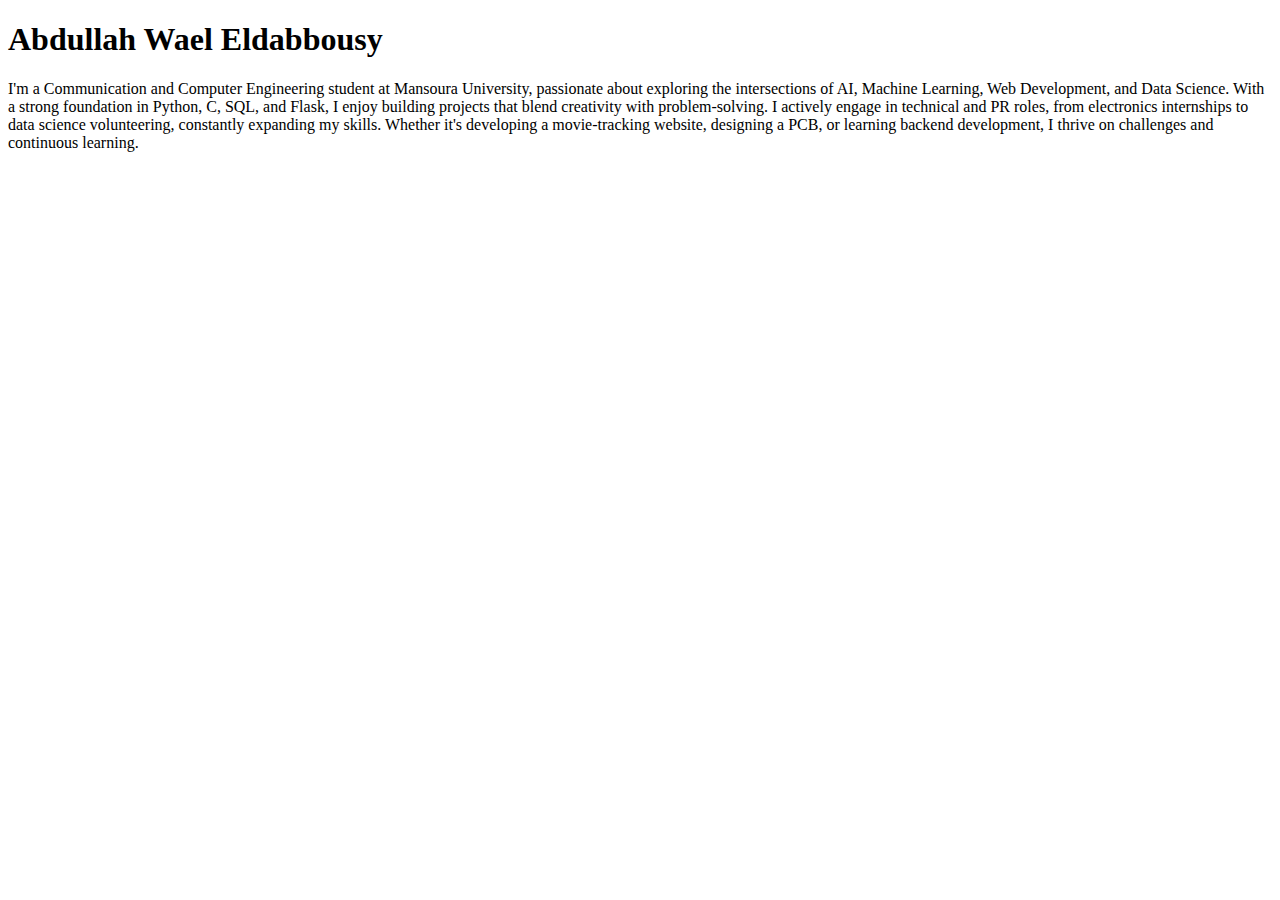
==== week3/task1/index.html @ a6aa8f7b "Added header and paragraph" ====
<!DOCTYPE html>
<html lang="en">
<head>
    <meta charset="UTF-8">
    <meta name="viewport" content="width=device-width, initial-scale=1.0">
    <title>My Portfolio</title>
</head>
<body>
    <h1>
        Abdullah Wael Eldabbousy
    </h1>
    <p>
        I'm a Communication and Computer Engineering student at 
        Mansoura University, passionate about exploring the intersections 
        of AI, Machine Learning, Web Development, and Data Science. With a 
        strong foundation in Python, C, SQL, and Flask, I enjoy building 
        projects that blend creativity with problem-solving. I actively 
        engage in technical and PR roles, from electronics internships to 
        data science volunteering, constantly expanding my skills. Whether 
        it's developing a movie-tracking website, designing a PCB, or 
        learning backend development, I thrive on challenges and continuous 
        learning. 
    </p>
</body>
</html>
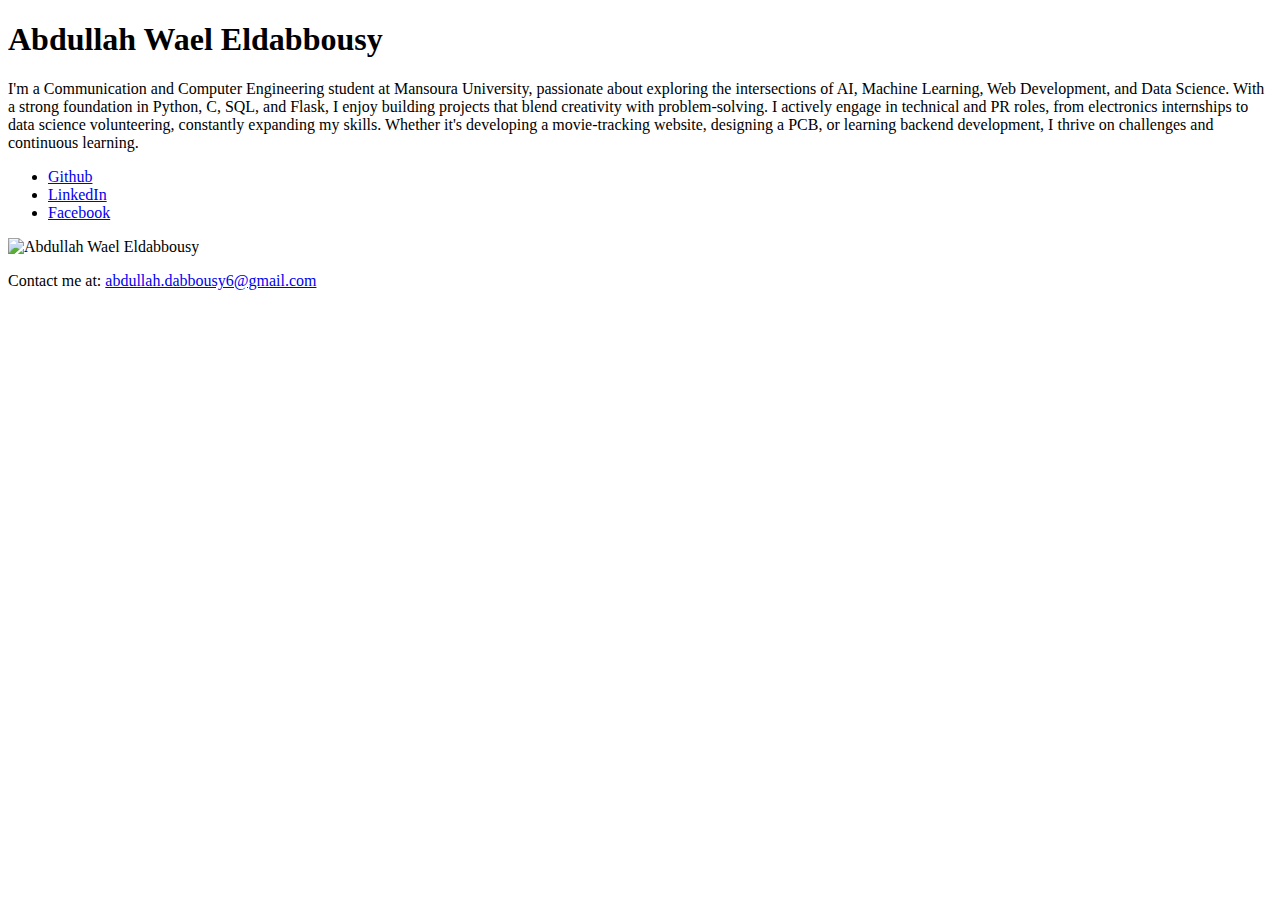
==== commit bf375949: "Added list, image, footer" ====
--- a/week3/task1/index.html
+++ b/week3/task1/index.html
@@ -6,9 +6,12 @@
     <title>My Portfolio</title>
 </head>
 <body>
-    <h1>
-        Abdullah Wael Eldabbousy
-    </h1>
+    <header>
+        <h1>
+            Abdullah Wael Eldabbousy
+        </h1>
+    </header>
+    
     <p>
         I'm a Communication and Computer Engineering student at 
         Mansoura University, passionate about exploring the intersections 
@@ -21,5 +24,22 @@
         learning backend development, I thrive on challenges and continuous 
         learning. 
     </p>
+    <section>
+        <ul>
+            <li><a href="https://github.com/adabbousy">Github</a></li>
+            <li><a href="https://www.linkedin.com/in/abdullah-dabbousy-a1163b336/">LinkedIn</a></li>
+            <li><a href="https://www.facebook.com/abdullah.dabbousy">Facebook</a></li>
+        </ul>
+    </section>
+
+    <section>
+        <img src="https://www.w3schools.com/w3images/avatar2.png" alt="Abdullah Wael Eldabbousy">
+    </section>
+
+    <footer>
+        <p>
+            Contact me at: <a href="mailto:abdullah.dabbousy6@gmail.com">abdullah.dabbousy6@gmail.com</a>
+        </p>
+    </footer>
 </body>
 </html>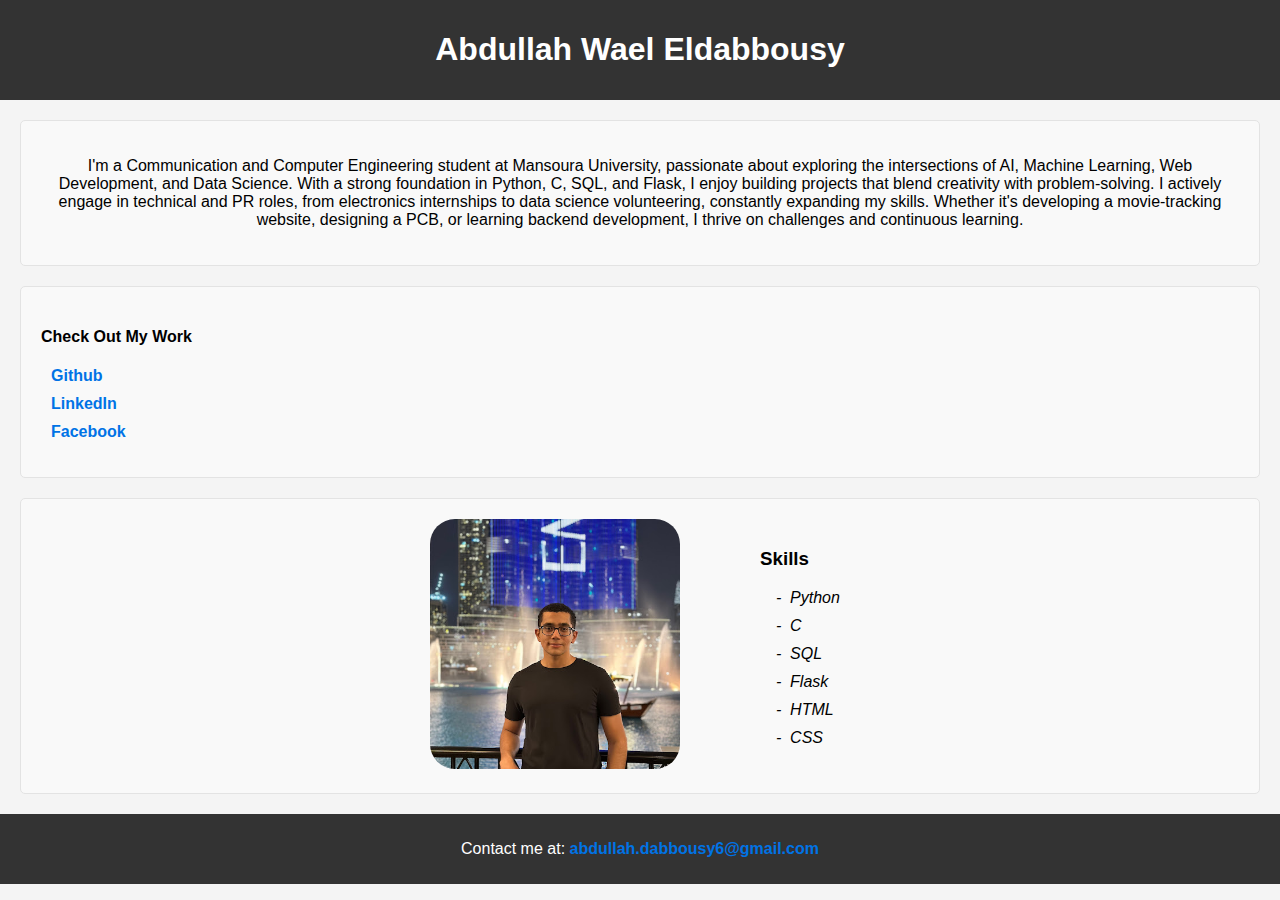
==== commit ba26592c: "Updated file paths" ====
--- a/week3/task1/index.html
+++ b/week3/task1/index.html
@@ -3,6 +3,7 @@
 <head>
     <meta charset="UTF-8">
     <meta name="viewport" content="width=device-width, initial-scale=1.0">
+    <link rel="stylesheet" href="styles.css">
     <title>My Portfolio</title>
 </head>
 <body>
@@ -11,20 +12,23 @@
             Abdullah Wael Eldabbousy
         </h1>
     </header>
+    <section id="about-me">
+        <p>
+            I'm a Communication and Computer Engineering student at 
+            Mansoura University, passionate about exploring the intersections 
+            of AI, Machine Learning, Web Development, and Data Science. With a 
+            strong foundation in Python, C, SQL, and Flask, I enjoy building 
+            projects that blend creativity with problem-solving. I actively 
+            engage in technical and PR roles, from electronics internships to 
+            data science volunteering, constantly expanding my skills. Whether 
+            it's developing a movie-tracking website, designing a PCB, or 
+            learning backend development, I thrive on challenges and continuous 
+            learning. 
+        </p>
+    </section>
     
-    <p>
-        I'm a Communication and Computer Engineering student at 
-        Mansoura University, passionate about exploring the intersections 
-        of AI, Machine Learning, Web Development, and Data Science. With a 
-        strong foundation in Python, C, SQL, and Flask, I enjoy building 
-        projects that blend creativity with problem-solving. I actively 
-        engage in technical and PR roles, from electronics internships to 
-        data science volunteering, constantly expanding my skills. Whether 
-        it's developing a movie-tracking website, designing a PCB, or 
-        learning backend development, I thrive on challenges and continuous 
-        learning. 
-    </p>
     <section>
+        <h4>Check Out My Work</h4>
         <ul>
             <li><a href="https://github.com/adabbousy">Github</a></li>
             <li><a href="https://www.linkedin.com/in/abdullah-dabbousy-a1163b336/">LinkedIn</a></li>
@@ -32,8 +36,22 @@
         </ul>
     </section>
 
-    <section>
-        <img src="https://www.w3schools.com/w3images/avatar2.png" alt="Abdullah Wael Eldabbousy">
+    <section id="cnt1">
+        <div>
+            <img src="me.jpg" alt="Abdullah Wael Eldabbousy">
+        </div>
+        <div id="skills">
+            <h3>Skills</h3>
+            <ul>
+                <li>Python</li>
+                <li>C</li>
+                <li>SQL</li>
+                <li>Flask</li>
+                <li>HTML</li>
+                <li>CSS</li>
+            </ul>
+        </div>
+        
     </section>
 
     <footer>
--- a/week3/task1/styles.css
+++ b/week3/task1/styles.css
@@ -0,0 +1,70 @@
+body {
+    background-color: #f4f4f4;
+    font-family: Arial, sans-serif;
+    margin: 0;
+    padding: 0;
+}
+
+header {
+    background-color: #333;
+    color: #fff;
+    padding: 0.625rem 0;
+    text-align: center;
+}
+
+section {
+    margin: 1.25rem;
+    padding: 1.25rem;
+    background-color: #f9f9f9;
+    border: 0.0625rem solid #e3e3e3;
+    border-radius: 0.3125rem;
+}
+
+#about-me {
+    text-align: center;
+}
+
+ul {
+    list-style-type: none;
+    padding: 0;
+}
+
+li {
+    margin: 0.625rem;
+}
+
+a {
+    color: #0073e6;
+    text-decoration: none;
+    font-weight: bold;
+}
+
+a:hover {
+    text-decoration: underline;
+}
+
+#cnt1 {
+    display: flex;
+    justify-content: center;
+    align-items: center;
+    gap: 5rem;
+}
+
+img {
+    border-radius: 10%;
+    width: 15.625rem;
+    height: 15.625rem;
+}
+
+#skills ul {
+    list-style-type: "-  ";
+    padding-left: 1.25rem;
+    font-style: italic;
+}
+
+footer {
+    background-color: #333;
+    color: #fff;
+    padding: 0.625rem 0;
+    text-align: center;
+}
